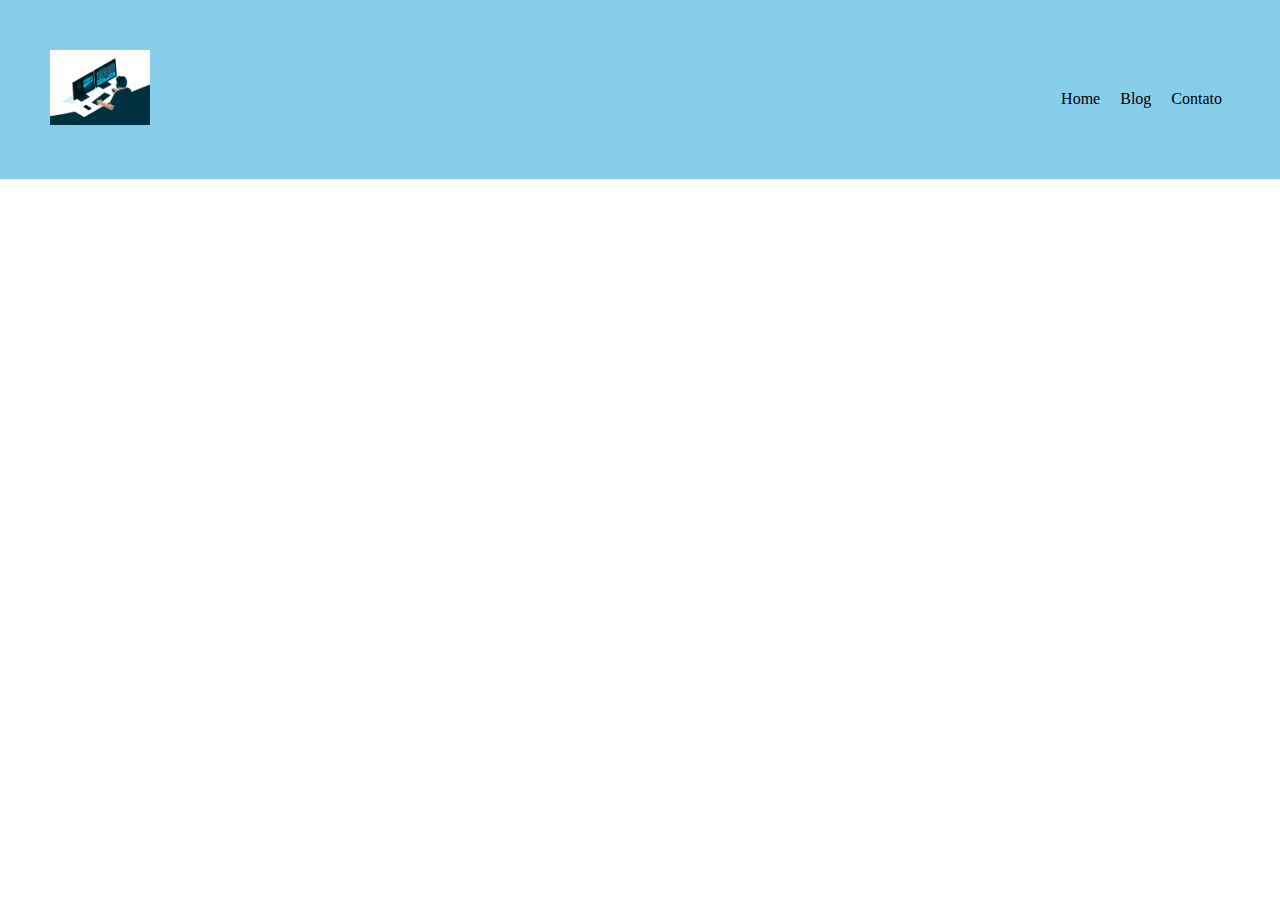
==== Aula 3/index.html @ d46986d6 "Aulas" ====
<!DOCTYPE html>
<html lang="en">
<head>
  <meta charset="UTF-8">
  <meta http-equiv="X-UA-Compatible" content="IE=edge">
  <meta name="viewport" content="width=device-width, initial-scale=1.0">
  <title>Aula 3</title>
  <link rel="stylesheet" href="/Aula 3/style.css">
</head>
<body>
  <header class="header">
    <img class="logo" src="giphy.gif" alt="Logo">
    <nav class="menu">
      <ul>
        <li>Home</li>
        <li>Blog</li>
        <li>Contato</li>
      </ul>
    </nav>
  </header>
</body>
</html>

<!-- html semântico: utuilizar as div corretas no momento correto -->

<!-- se vamos fazer um cabeçalho então utliziaremos a tag header  -->

<!-- nav: navigation, para menus -->

<!-- criando lista: 
ul > lista não ordenada (unordered list) [• • •]
ol > lista ordenada (ordered list) [1, 2, 3]
li > item da lista (list item) -->
---- Aula 3/style.css ----
html, body{
  margin: 0;
  padding: 0;
}
/* reset no html: zerar o margin e pading */

.header{
  background: skyblue;
  position: relative;
}

.logo{
  width: 100px;
  margin: 50px;
}

.menu ul{
  list-style: none;
}

.menu li{
  display: inline;
  cursor: pointer;
  padding: 8px;
}

.menu{
  /* border: 2px solid blue; */

  position: absolute;
  right: 50px;
  bottom: 55px
}

/* position > existem 3 principais. Os mais usados > absolute, fixed, relative. 
fixed> fixo na tela 
relative> relativo a ele mesmo (lembre-se disso)
absolute> se posiciona a partir do ponto superior esquerdo de alguém */
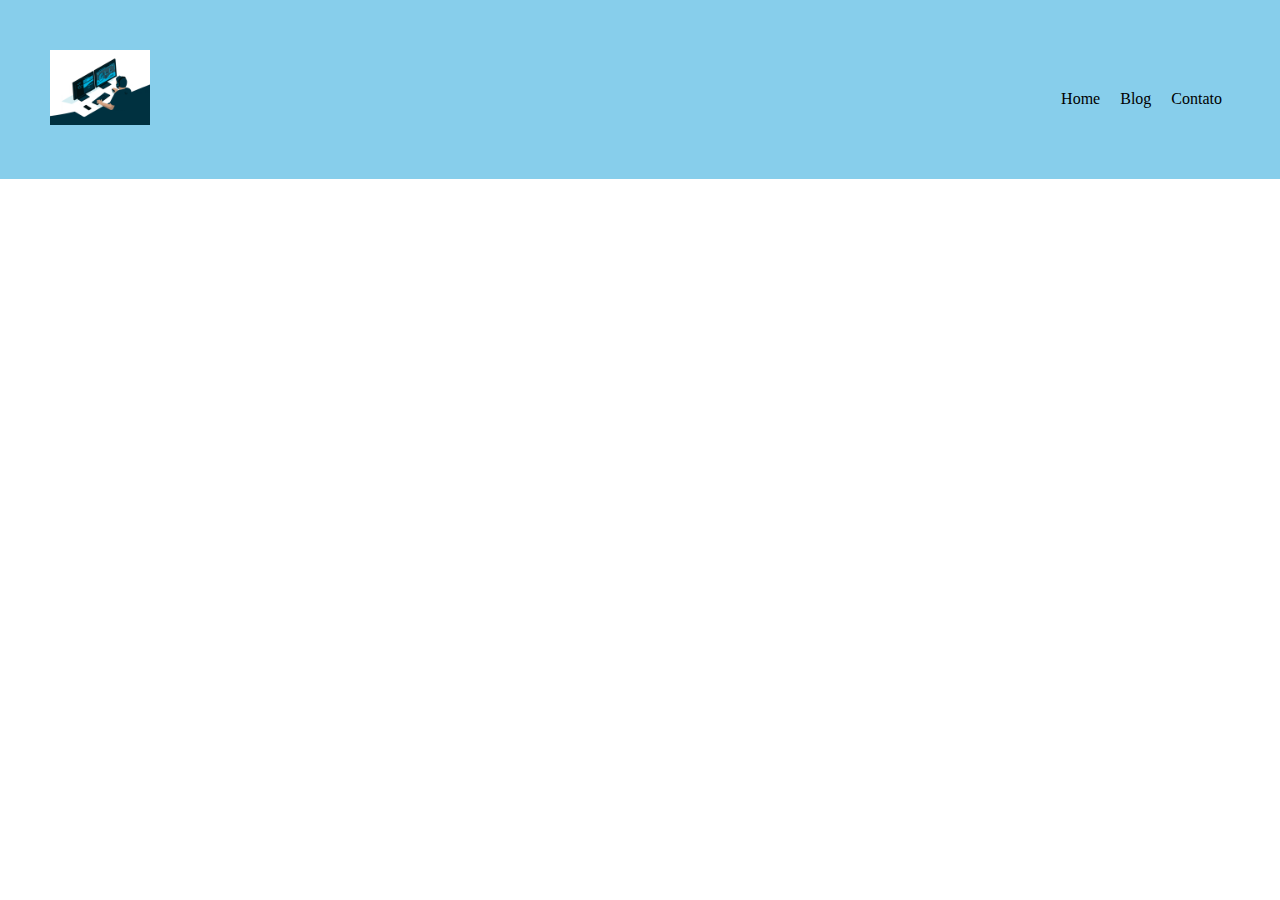
==== commit 9f42b26e: "Update index.html" ====
--- a/Aula 3/index.html
+++ b/Aula 3/index.html
@@ -21,7 +21,7 @@
 </body>
 </html>
 
-<!-- html semântico: utuilizar as div corretas no momento correto -->
+<!-- html semântico: utuilizar as divs corretas no momento correto -->
 
 <!-- se vamos fazer um cabeçalho então utliziaremos a tag header  -->
 
@@ -30,4 +30,4 @@
 <!-- criando lista: 
 ul > lista não ordenada (unordered list) [• • •]
 ol > lista ordenada (ordered list) [1, 2, 3]
-li > item da lista (list item) -->
+li > item da lista (list item) [Home, Blog, Contato]
